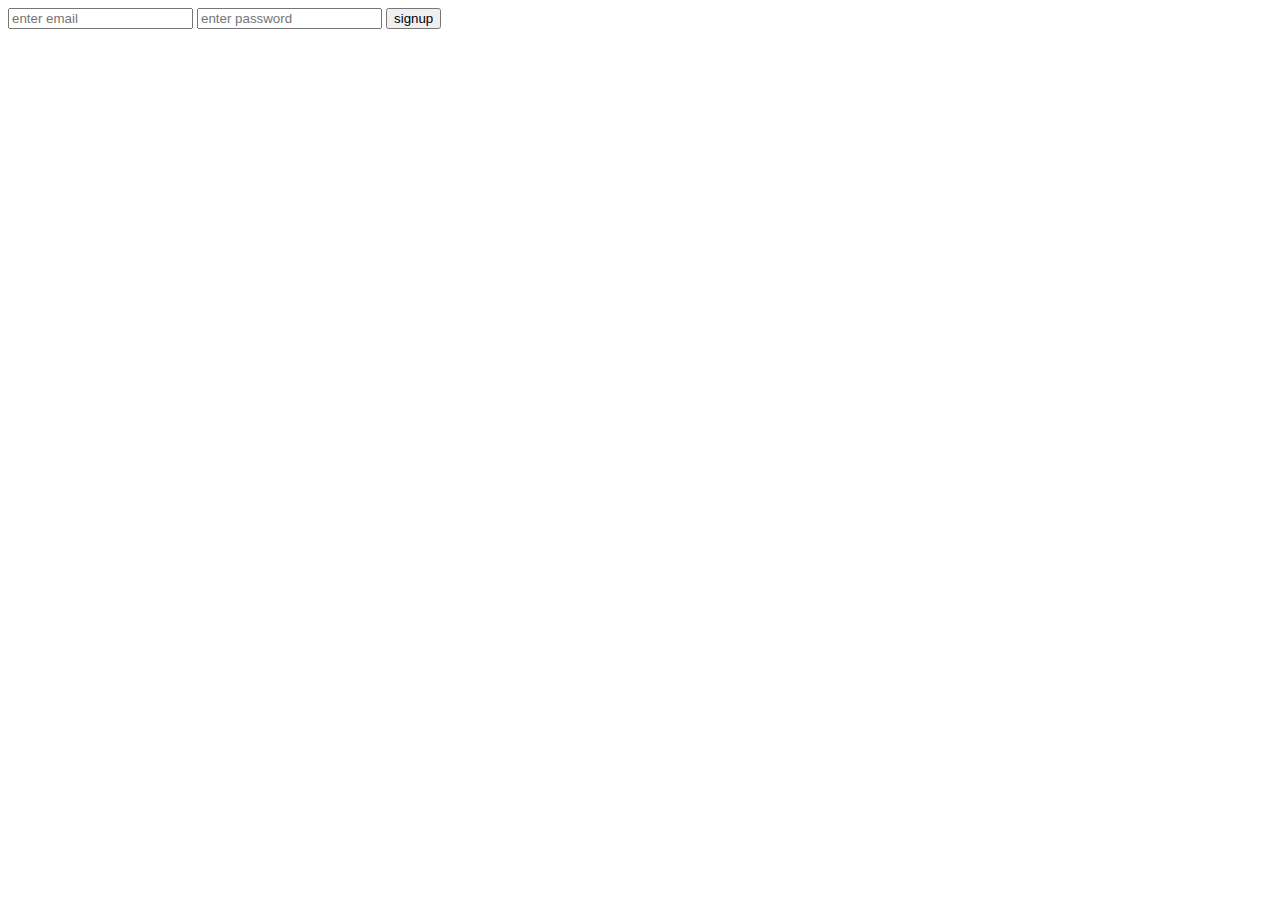
==== signup.html @ c44d973d "initial" ====
<!DOCTYPE html>
<html lang="en">
<head>
    <meta charset="UTF-8">
    <meta name="viewport" content="width=device-width, initial-scale=1.0">
    <title>Document</title>
</head>
<body>
    <form action="">
        <input type="text" id="ind1" autocomplete="off" placeholder="enter email">
        <input type="password" id="ind2" autocomplete="off" placeholder="enter password">
        <button id="signup">signup</button>
    </form>

    <script src="script.js"></script>
</body>
</html>
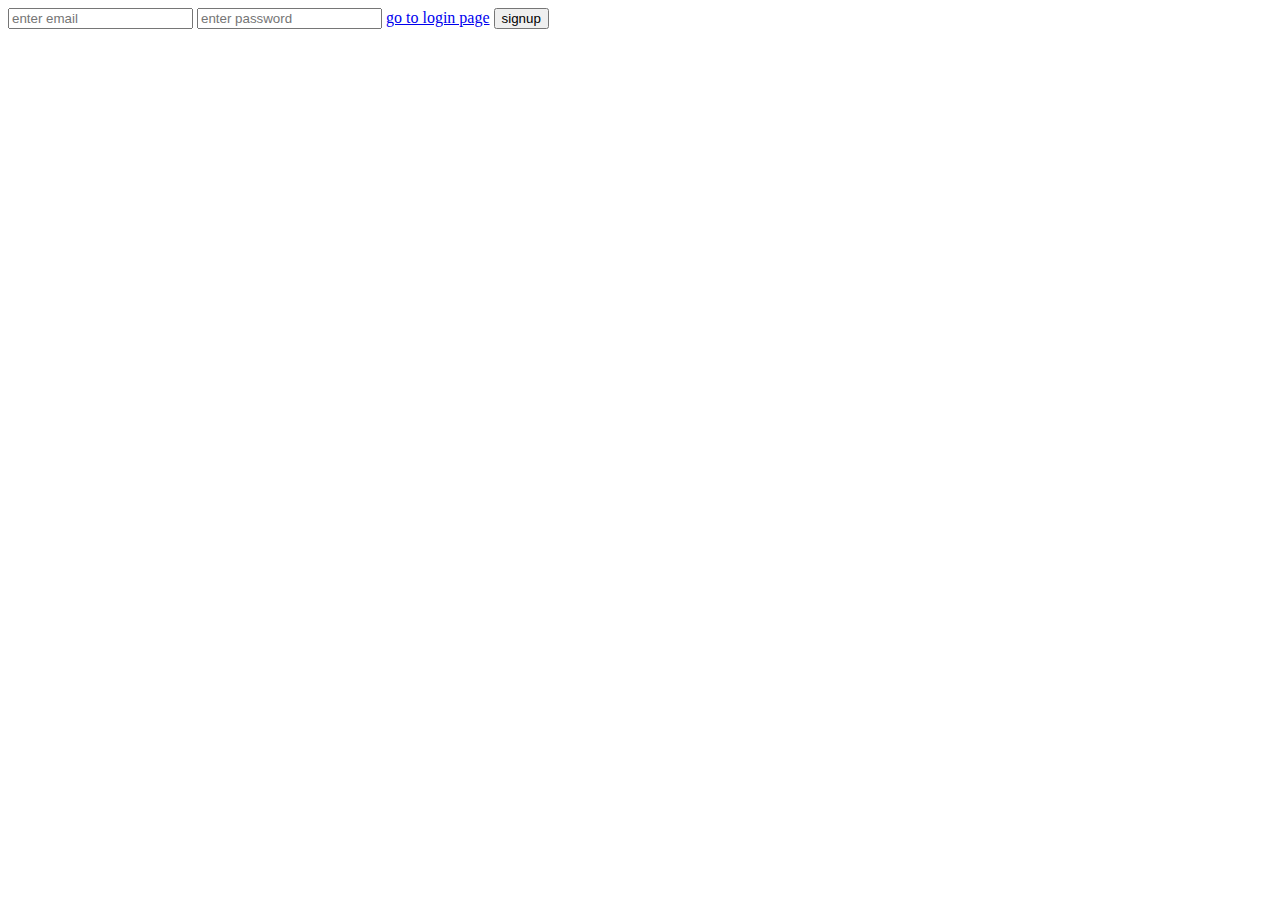
==== commit 32b24cd0: "2nd commit" ====
--- a/signup.html
+++ b/signup.html
@@ -9,6 +9,7 @@
     <form action="">
         <input type="text" id="ind1" autocomplete="off" placeholder="enter email">
         <input type="password" id="ind2" autocomplete="off" placeholder="enter password">
+        <a href="index.html">go to login page</a>
         <button id="signup">signup</button>
     </form>
 
